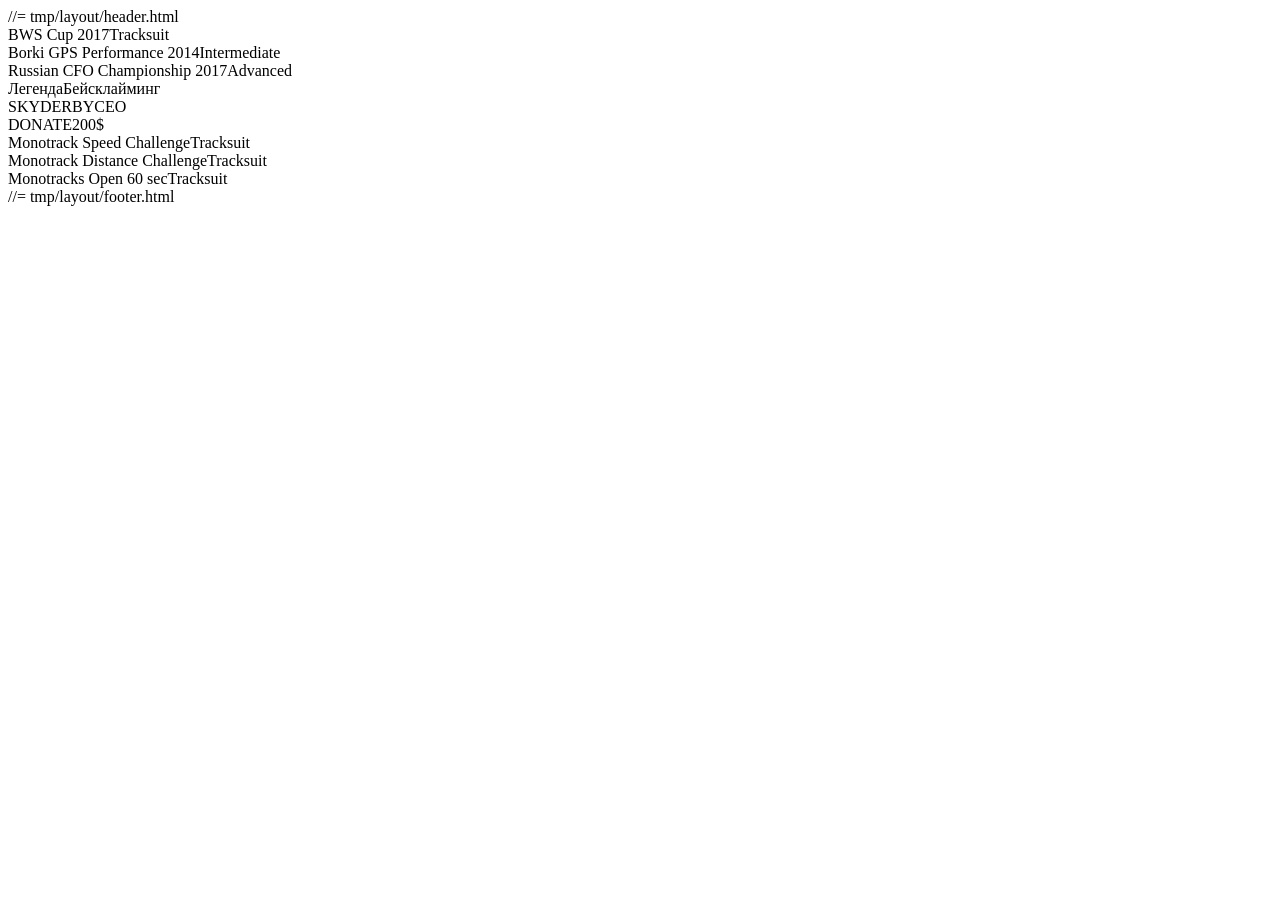
==== dev/index.html @ a1a3a4ec "progress block" ====
<!DOCTYPE html>
<html>
	<head lang="ru">
		<title>skreets[Front-end]</title>
		<meta charset="UTF-8">
		<meta name="viewport" content="width=device-width, initial-scale=1, user-scalable=no">
		<meta name="description" content="">
		<meta name="keywords" content="">
		<meta name="language" content="Russian">
		<meta name="revisit-after" content="3">
		<meta name="author" content="Alexander [skreets] Zharikov">

		<link href='/static/img/favicon.png' rel='shortcut icon'>

		<link rel="stylesheet" href="static/css/styles.css" type="text/css" media="screen, projection">
		<link rel="author" href="http://skreets.ru">

		<script type="text/javascript" src="static/js/jquery.js"></script>
	</head>
	<body>

		//= tmp/layout/header.html

		<section class="container">
			<div class="progress gold">
				<div class="progress-icon"></div>
				<div class="progress-text">BWS Cup 2017<span>Tracksuit</span></div>
				<div class="progress-top"></div>
				<div class="progress-bottom"></div>
			</div>

			<div class="progress silver">
				<div class="progress-icon"></div>
				<div class="progress-text">Borki GPS Performance 2014<span>Intermediate</span></div>
				<div class="progress-top"></div>
				<div class="progress-bottom"></div>
			</div>

			<div class="progress bronze">
				<div class="progress-icon"></div>
				<div class="progress-text">Russian CFO Championship 2017<span>Advanced</span></div>
				<div class="progress-top"></div>
				<div class="progress-bottom"></div>
			</div>

			<div class="progress legend">
				<div class="progress-icon"></div>
				<div class="progress-text">Легенда<span>Бейсклайминг</span></div>
				<div class="progress-top"></div>
				<div class="progress-bottom"></div>
			</div>

			<div class="progress skyderby">
				<div class="progress-icon"></div>
				<div class="progress-text">SKYDERBY<span>CEO</span></div>
				<div class="progress-top"></div>
				<div class="progress-bottom"></div>
			</div>

			<div class="progress donate">
				<div class="progress-icon"></div>
				<div class="progress-text">DONATE<span>200$</span></div>
				<div class="progress-top"></div>
				<div class="progress-bottom"></div>
			</div>

			<div class="progress gold online">
				<div class="progress-icon"></div>
				<div class="progress-text">Monotrack Speed Challenge<span>Tracksuit</span></div>
				<div class="progress-top"></div>
				<div class="progress-bottom"></div>
			</div>

			<div class="progress silver online">
				<div class="progress-icon"></div>
				<div class="progress-text">Monotrack Distance Challenge<span>Tracksuit</span></div>
				<div class="progress-top"></div>
				<div class="progress-bottom"></div>
			</div>

			<div class="progress bronze online">
				<div class="progress-icon"></div>
				<div class="progress-text">Monotracks Open 60 sec<span>Tracksuit</span></div>
				<div class="progress-top"></div>
				<div class="progress-bottom"></div>
			</div>
		</section>

		//= tmp/layout/footer.html

	</body>
</html>
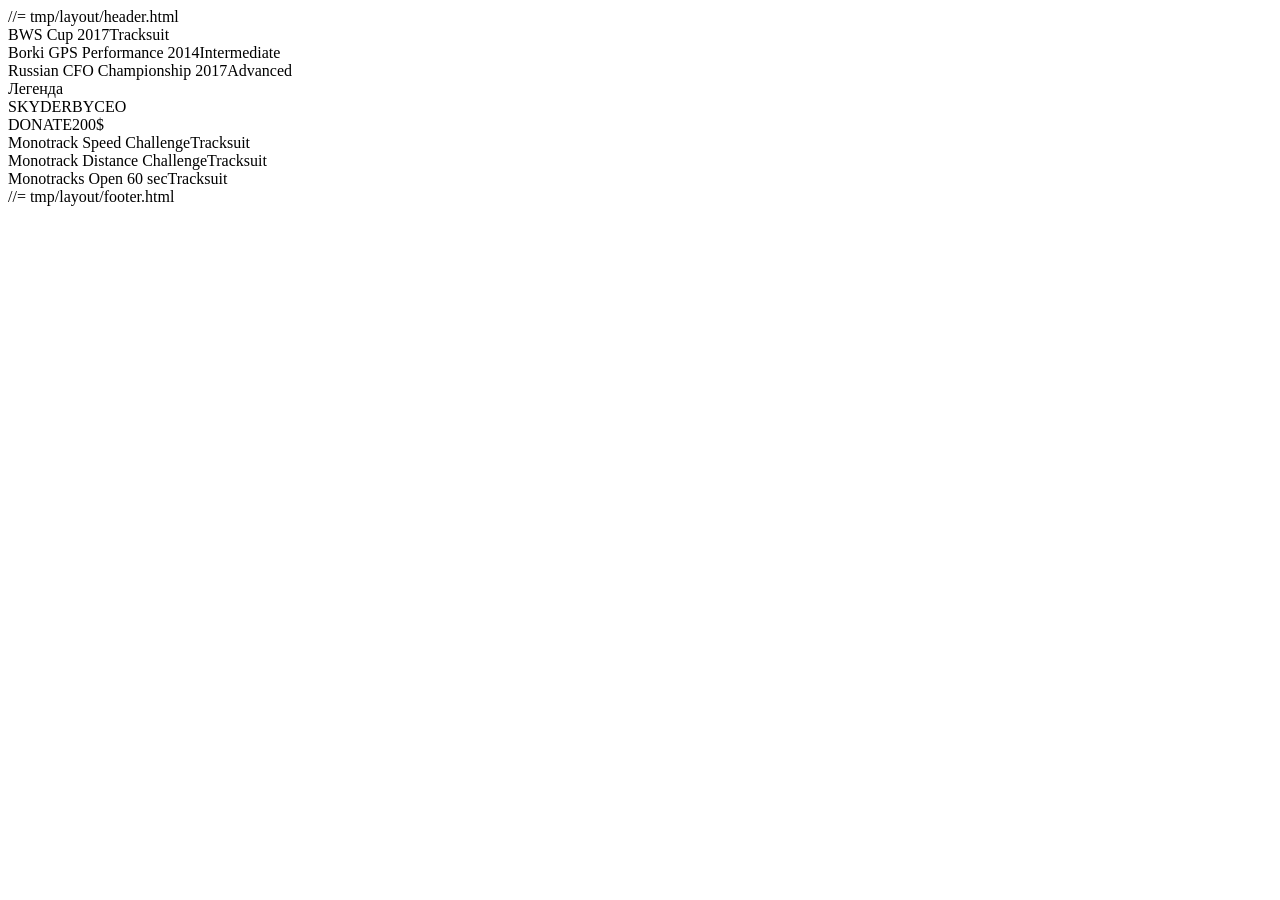
==== commit 90486628: "add style - no lable" ====
--- a/dev/index.html
+++ b/dev/index.html
@@ -43,9 +43,9 @@
 				<div class="progress-bottom"></div>
 			</div>
 
-			<div class="progress legend">
+			<div class="progress legend one">
 				<div class="progress-icon"></div>
-				<div class="progress-text">Легенда<span>Бейсклайминг</span></div>
+				<div class="progress-text">Легенда</div>
 				<div class="progress-top"></div>
 				<div class="progress-bottom"></div>
 			</div>
